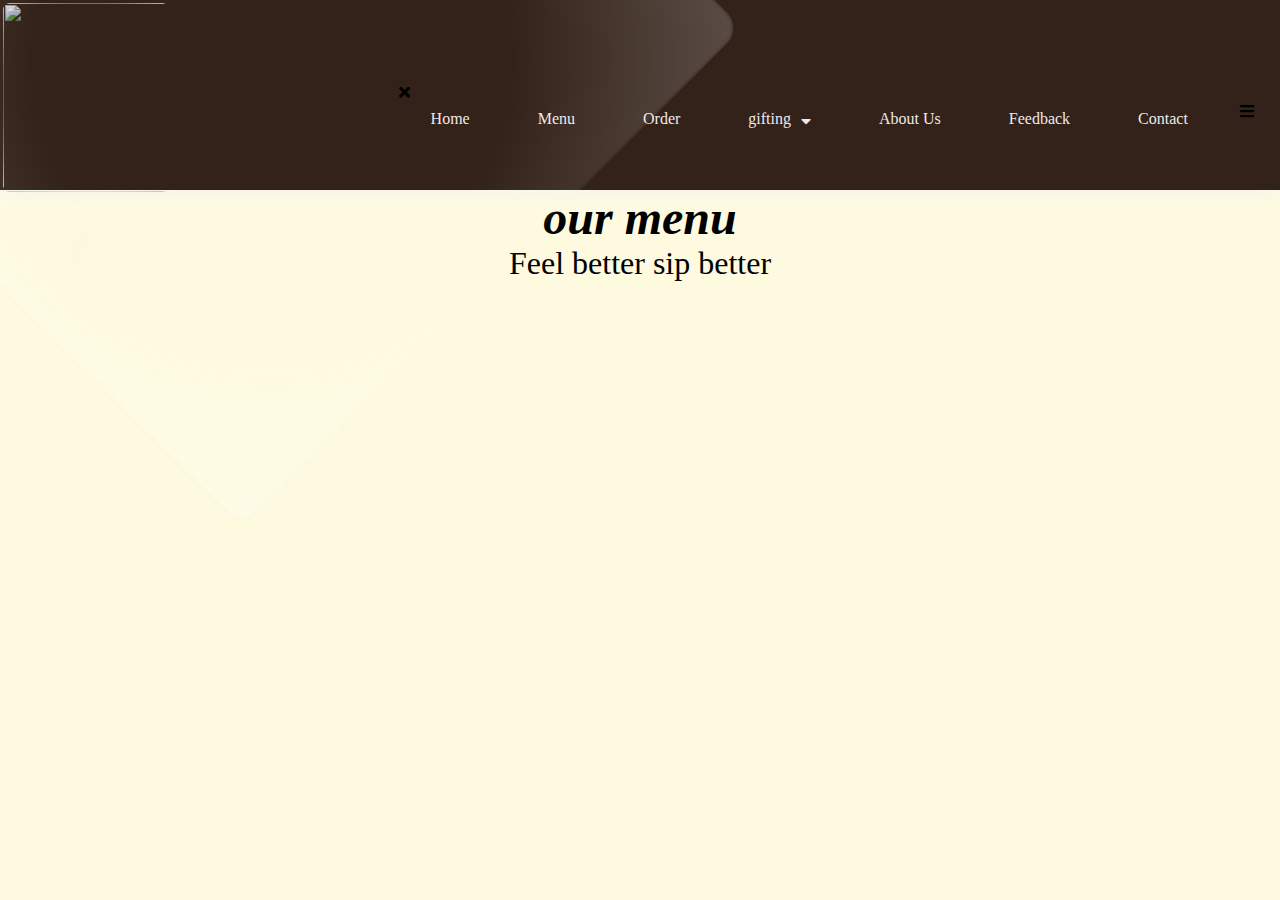
==== cofi-main/CoffeShop/menu.html @ cdabe560 "I made he basic site, some basic styling,the only new things that stood out to me are border radius " ====
<!doctype html>
<html>
    <head>
        <meta charset="UTF-8">
        <meta name="viewport" content="with=device-width,initial-scale=1.0">
        <title>heritage coffee website</title>
        <link rel="stylesheet" href="style.css">
        <link rel="icon"href="c:\Users\sally\OneDrive\Desktop\CoffeShop\WhatsApp Image 2023-11-21 at 12.20.11.jpeg"type="image/.icon">
        <link rel="stylesheet" href="https://stackpath.booystrapcdn.com/font-awesome/4.7.0/css/font-awesome.min.css">
        <link rel="stylesheet" type="text/css" href="https://cdnjs.cloudflare.com/ajax/libs/font-awesome/5.15.1/css/all.min.css">
    </head>
    <body> 
        <section class="header">
            <nav>
               <a href="home.html"><img src="c:\Users\sally\OneDrive\Desktop\CoffeShop\WhatsApp Image 2023-11-21 at 12.20.11.jpeg" height="150"></a> 
               <div>
                <img src="sallybitch/leaf213.jpg" alt="just a leaf jpg" class="vine">
               </div>
               
               <div class="nav-links" id="navLinks">
    
    
                    
                    <i class="fa fa-times"onclick="hideMenu()"></i>
                    <ul>
                        <li class="home"><a href="homee.html">Home</a></li>
                        <li class="home"><a href="menu.html"> Menu</a></li>
                        <li class="home"><a href="orderr.html">Order</a></li>
                        <li class="home"><a href="gifting.html">gifting <i class="fas fa-caret-down"></i></a>
                         <div class="dropdown_menu">
                            <ul>
                                <li><a href="">holiday gift basket</a></li>
                                <li><a href="">gift card</a></li>
                            </ul>
                        </div>
                        </li>
                        <li><a href="about.html">About Us</a></li>
                        <li><a href="feedback.html">Feedback</a></li>
                        <li><a href="contact.html">Contact</a></li>
                    </ul>
    
                </div>
    
                <i class="fa fa-bars"onclick="showMenu()"></i>
                
            </nav>
           
    
        </section>
        <div class="main">
            <div class="section_title">
                <center>
                <h4 style="font-size: 300%;"><i>our menu</i></h4>
                <p style="font-size: 200%;">Feel better sip better</p>
            </center>
            </div>
            <div class="menus">

            </div>

        </div>
    </body>
</html>
---- cofi-main/CoffeShop/style.css ----
*{
    margin:0;
    padding:0;
  }
  body{
    background-color: #fefae0;
  }
  .header{
    background-color: #332219;
    height: 190px;
    box-shadow: 0 2px 20px rgb(245, 243, 241); 
    
  }
  .site-logo{
    margin-left: 20px;
    width:60%;
    height:auto;
  }
  nav{
    display: flex;
    padding: 2% 2%;
    justify-content: space-between;
    align-items: center;

  }
nav img{
    width:189px;
    height: 189px;
    margin-top: -23px;
    margin-left: -23px;
}
nav-links{
    flex: 1;
    text-align: right;
}
.nav-links ul li{
    list-style: none;
    display: inline-block;
    padding: 8px 32px;
    position: relative;
}
.nav-links ul li a{
    color:#f0e9e9;
    text-decoration: none;
}

.nav-links ul li::after{
    content: '';
    width: 0%;
    height: 2px;
    background: #3f2f2e;
    display: block;
    margin: auto;
    transition: 0.5s;
}
.nav-links ul li:hover::after{
    width:100%;
}
.dropdown_menu{
    display:none;
}
.nav-links ul li:hover .dropdown_menu{
    background: #266d82; 
    position: absolute;
    z-index: 999;
    display: block;
    left: 0;
}
.nav-links ul li:hover .dropdown_menu ul{
    display: block;
    margin: 10px;
}
.nav-links ul li:hover .dropdown_menu ul{
width: 150;
padding: 10px;
}
.fas{
    float: right;
    margin-left: 10px;
    padding-top: 3px;
}
.dropdown_menu-1{
    display: none;
}
.dropdown_menu ul li:hover .dropdown_menu-1{
    display: block;
    position: absolute;
    top: 0;
    left: 140px;
    background:#266d82; 
}
.main_text{
    display: flex;
    align-items:flex-start;
    justify-content: space-around;
    position: relative;
    top: 80px;
}
section.main.main_text h1{
    font-size: 60px;
    align-items: flex-start;
    position:relative;
    top: -250px;
    left: 20px;
}
/*home*/
.parent-container{

    display: inline-block;
    border:1px #141313;
    background-color: #e91e63;
    width: 400px;
    height:1200px ;
    position: relative;
    font-size:x-large;
    transition: opacity 0.3s ease-in-out;
  }
  .child-container{
    position:absolute;
    display: inline-block;
    border:1px #141313;
      width: 100%;
      height: 50%;
      position: relative;
      top: 0;
      left: 0;
      
      
  }
  img{
    max-width: 100%; /* This ensures the image doesn't exceed the width of its container */
    height: auto; /* This maintains the aspect ratio of the image */
    mask-image: radial-gradient(circle at center, transparent 50%, black 100%);
    border-radius: 6px;
    box-shadow: 0 8px 16px rgba(0, 0, 0, 0.3);
}
  
  .grid-container{
    padding-top: 24px;
    display: grid;
    grid-template-columns: repeat(3,1fr);
    gap: 10px;
  }
  .grid-item{
    background-color: #31231b;
    padding: 0px;
    text-align: center;
    border-radius: 12px;
    box-shadow: 0 8px 16px rgba(0, 0, 0, 0.3);
}
  .parent-container:hover{
  opacity: 0.9;
  height:100%;
  
  }
/*home*/
/*feedback*/
.feedback{
    width:80%;
    margin: 50px auto;
}
.feedback-box{
    display: flex;
}
.feedback-left{
    flex-basis: 60%;
    padding: 40px 60px;
}
.feedback-right{
    flex-basis: 40%;
    padding: 40px;
    color: #3f2f2e;
}
.input-row{
    display: flex;
    justify-content: space-between;
    margin-bottom: 20px;
}
.input-row.input-group{
    flex-basis: 45%;
}
input{
    width: 100%;
    border: none;
    border-bottom: 1px solid #ccc;
    outline: none;
    padding-bottom: 5px;
}
textarea{
    width: 100%;
    border: 1px solid #ccc;
    outline: none;
    padding: 10px;
    box-sizing: border-box;
}
label{
    margin-bottom: 6px;
    display: block;
    color: #1c00b5;
}
button{
    background:#3f2f2e;
    width: 100px;
    border: none;
    outline: none;
    color: #fff;
    height: 35px;
    border-radius: 30px;
    margin-top: 20px;
}
.feedback-left h1{
    color: #3f2f2e;
    font-weight: 600;
    margin-bottom: 30px;
}
.feedback-right h1{
    color: #141313;
    font-weight: 600;
    margin-bottom: 30px;
}
tr td:first-child{
    padding-right: 20px;
}
tr td{
    padding-top: 20px;
}

/*feedback ends*/
/*about*/
.about{
    width: 100%;
    height: 80vh;
    padding: 70px 0;
}
.about_text.read-more{
    display: inline-block;
    padding: 10px 20px;
    color: aqua;
    font-size: 19px;
    text-decoration: none;
    border-radius: 25px;
    margin-top: 15px;
    transition: 0.3s ease;
}
.about_text.read-more:hover{
    background-color: #3f2f2e;
}
/*about ends*/

/*footer*/
.container{
    max-width: 1170px;
    margin: auto;
}
.row{
    display: flex;
    flex-wrap: wrap;
}
ul{
    list-style: none;
}
.footer{
    background-color: #1a2638;
    padding: 30px 0;
}
.footer-col{
    width: 25%;
    padding: 10 15px;
}
.footer-col h4{
    font-size: 18px;
    color: #ffffff;
    text-transform: capitalize;
    margin-bottom: 35px;
    font-weight: 500;
    position: relative;
}
.footer-col h4::before{
    content: '';
    position: absolute;
    left: 0;
    bottom: -10px;
    background-color: #e91e63;
    height: 2px;
    box-sizing: border-box;
    width: 30px;
}
.footer-col ul li:not(:last-child){
    margin-bottom: 10px;
}
.footer-col ul li a{
    font-size: 16px;
    text-transform: capitalize;
    color: #ffffff;
    text-decoration: none;
    font-weight: 300;
    color: #bbbbbb;
    display: block;
    transition: all 0.3s ease;
}
.footer-col ul li a:hover{
    color: #ffffff;
    padding-left: 8px;
}
.footer-col .social-links a{
    display: inline-block;
    height: 40px;
    width: 40px;
    background-color: rgba(255,255,255,0.2);
    margin-right: 0 10px 10px 0;
    text-align: center;
    line-height: 40px;
    border-radius: 50%;
    color: #ffffff;
    transition: all 0.3s ease;
}
.footer-col .social-links a:hover{
    color: #24262b;
    background-color: #ffffff;
}
/*footer*/
/*responsive*/
.nav.fa{
    display:none;
}
@media(max-width:700px){
    .main_text h1{
        font-size: 20px;
    }
    .nav-links ul li{
        display: block;
    }
    .nav-links{
        position:absolute ;
        background:  #3f2f2e;
        height: 100vh;
        width: 200px;
        top: 0;
        right:-200px;
        text-align: left;
        z-index: 2;
        transition: 1s;
    }
    nav.fa{
        display: block;
        color: #f3efef;
        margin: 10px;
        font-size: 22px;
        cursor: pointer;
    }
    .nav-links ul{
        padding: 30px;
    }
    
}
.home:hover{
opacity: 125%;
}
.home:on-click{
box-shadow: #141313;
    
}

 /*.child-container:hover{
  opacity:1;
  width: 170%;
  height:100%;
  background-color: darkolivegreen
  ;
  }*/
  .vine{
    transform: rotate(45deg) scale(3.75);
    opacity: 0.2; /* Adjust the opacity as needed (0.0 to 1.0) */
    background-color: #606c38;
    margin-top: -100px;
    filter: blur(0.5px); /* Adjust the blur value as needed */

  }
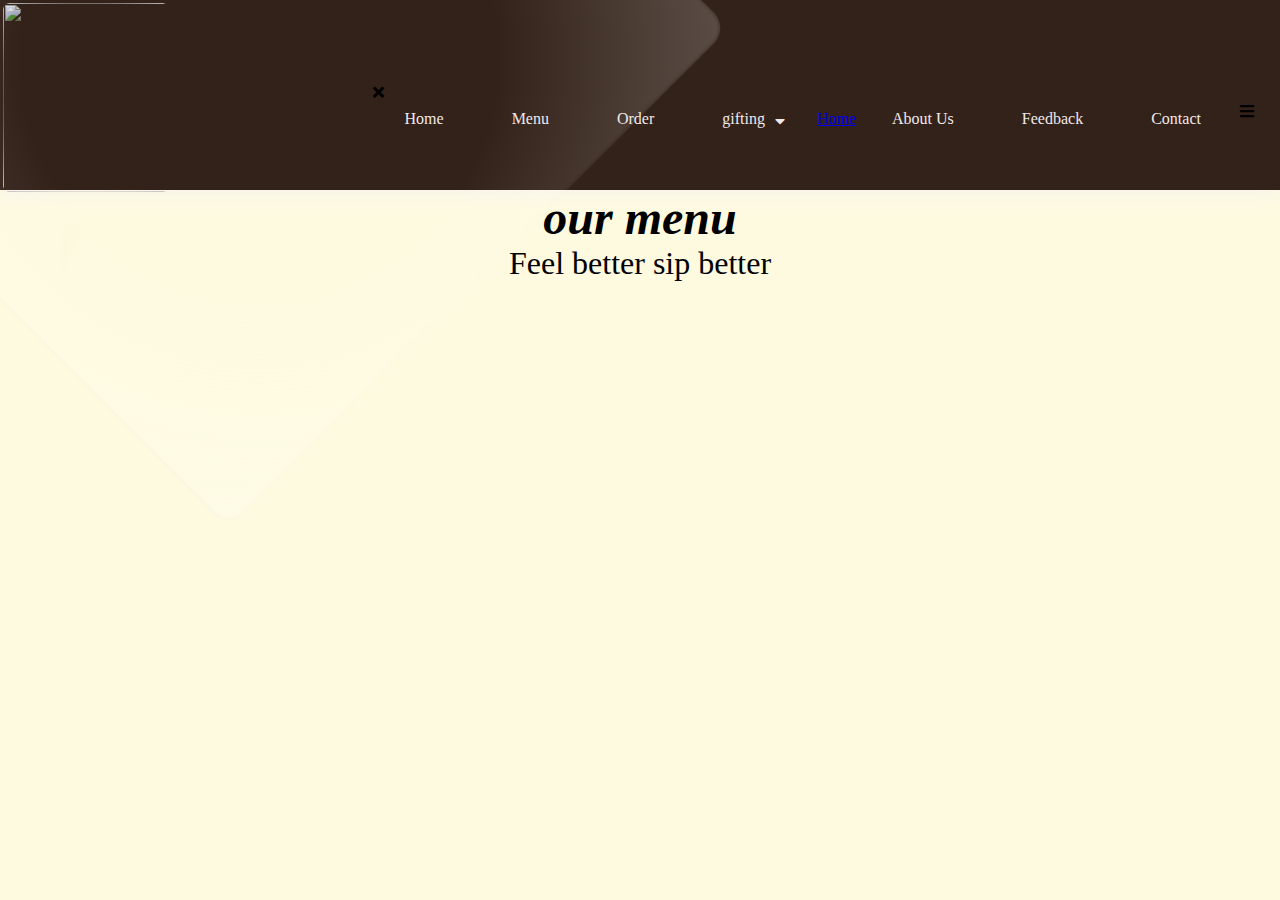
==== commit 98fec71f: "normalized the naming by turnning homee.html to index.html" ====
--- a/cofi-main/CoffeShop/menu.html
+++ b/cofi-main/CoffeShop/menu.html
@@ -23,7 +23,7 @@
                     
                     <i class="fa fa-times"onclick="hideMenu()"></i>
                     <ul>
-                        <li class="home"><a href="homee.html">Home</a></li>
+                        <li class="home"><a href="index.html">Home</a></li>
                         <li class="home"><a href="menu.html"> Menu</a></li>
                         <li class="home"><a href="orderr.html">Order</a></li>
                         <li class="home"><a href="gifting.html">gifting <i class="fas fa-caret-down"></i></a>
@@ -33,7 +33,7 @@
                                 <li><a href="">gift card</a></li>
                             </ul>
                         </div>
-                        </li>
+                        </li><a href="index.html">Home</a></li>
                         <li><a href="about.html">About Us</a></li>
                         <li><a href="feedback.html">Feedback</a></li>
                         <li><a href="contact.html">Contact</a></li>
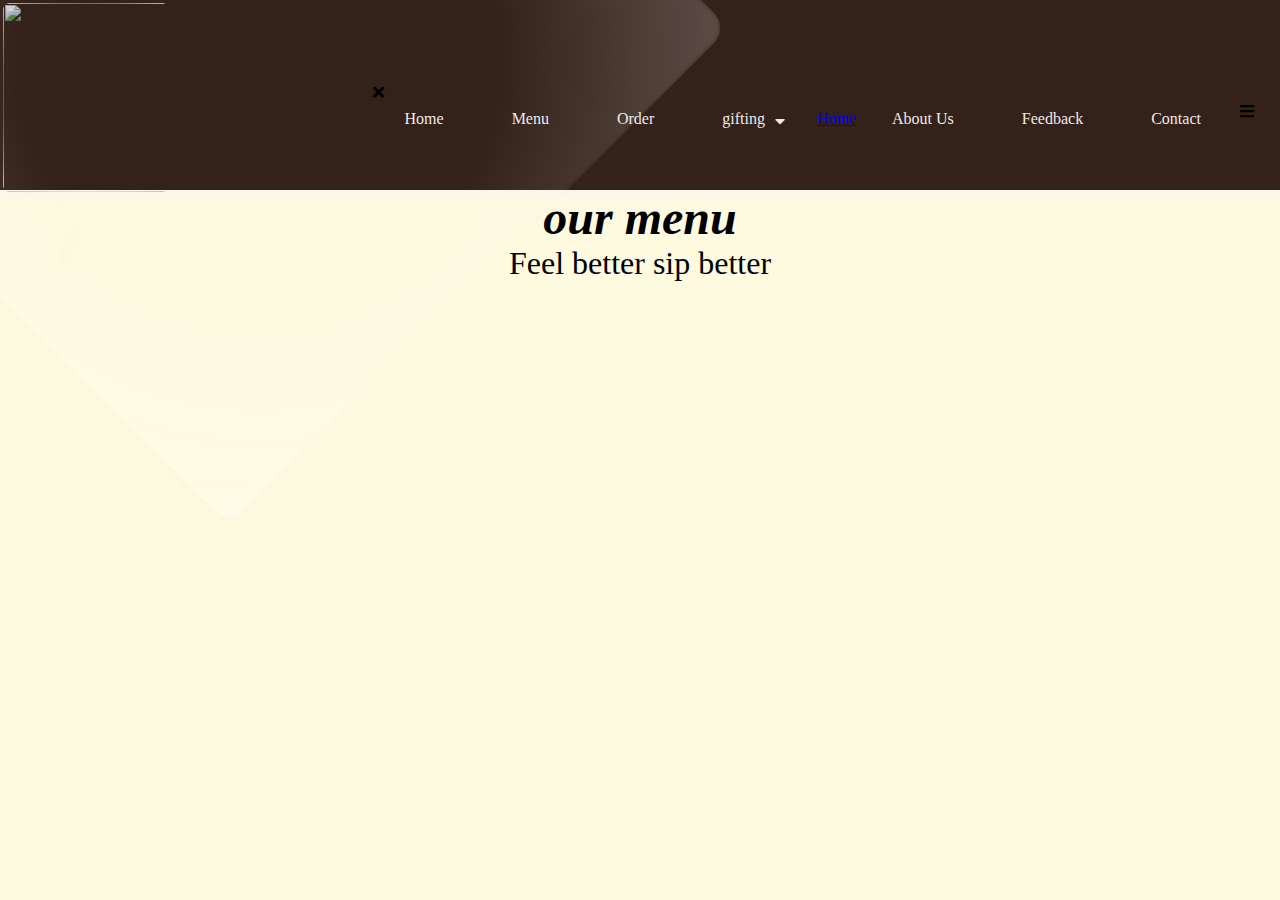
==== commit c939778d: "I changed the typo orderr to oderr" ====
--- a/cofi-main/CoffeShop/menu.html
+++ b/cofi-main/CoffeShop/menu.html
@@ -25,7 +25,7 @@
                     <ul>
                         <li class="home"><a href="index.html">Home</a></li>
                         <li class="home"><a href="menu.html"> Menu</a></li>
-                        <li class="home"><a href="orderr.html">Order</a></li>
+                        <li class="home"><a href="oderr.html">Order</a></li>
                         <li class="home"><a href="gifting.html">gifting <i class="fas fa-caret-down"></i></a>
                          <div class="dropdown_menu">
                             <ul>
